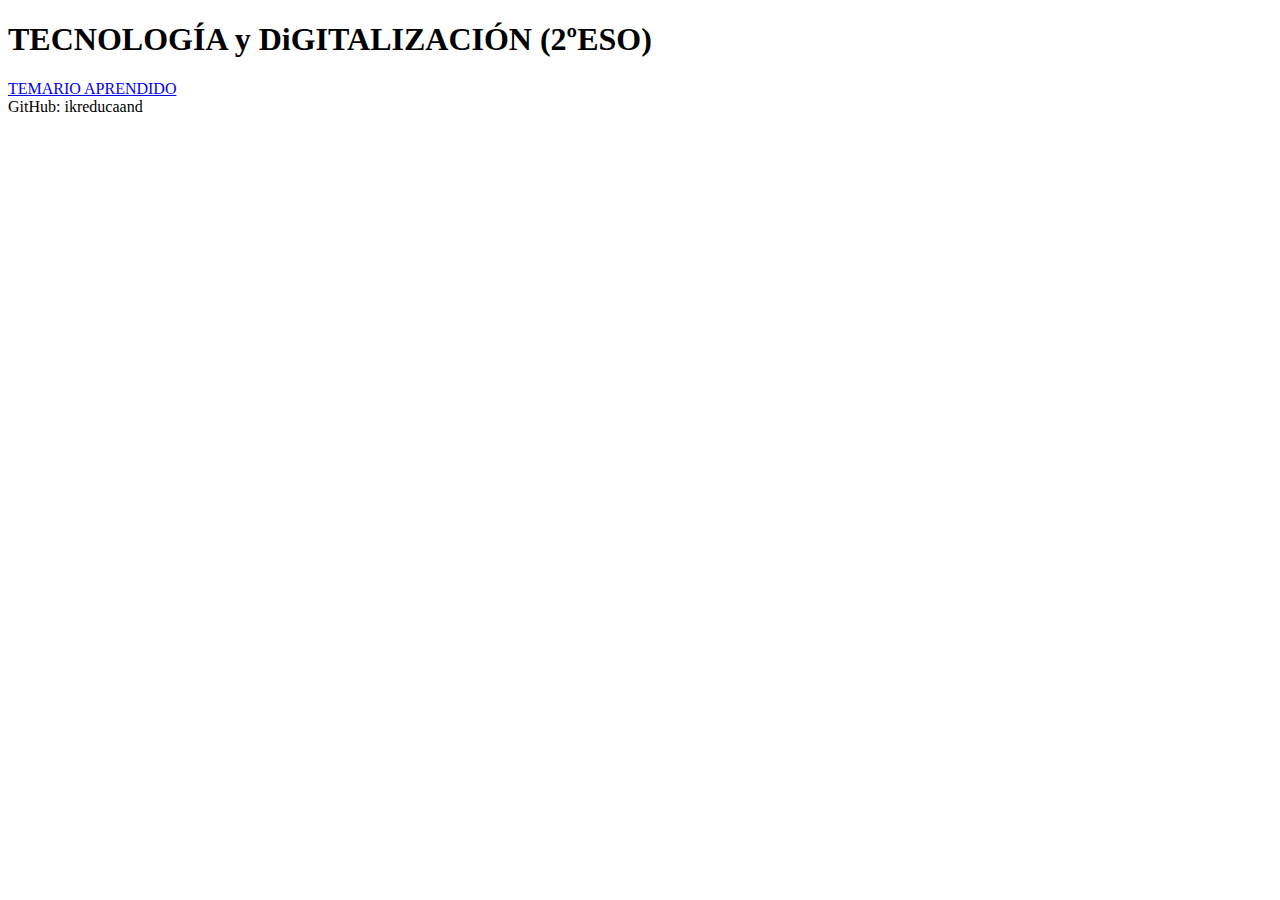
==== index.html @ 157bfd34 "asd" ====
<!DOCTYPE html>
<html>
<head>
    <title>TECNOLOGÍA Y DiGITALIZACIÓN</title>
    <meta name="theme-color" content="#fff2cc"></head>
</head>
<body>
    
    <h1>TECNOLOGÍA y DiGITALIZACIÓN (2ºESO)</h1>
    <a href="./temas/indice.html">TEMARIO APRENDIDO</a>
</body>
<footer>GitHub: ikreducaand</footer>
</html>
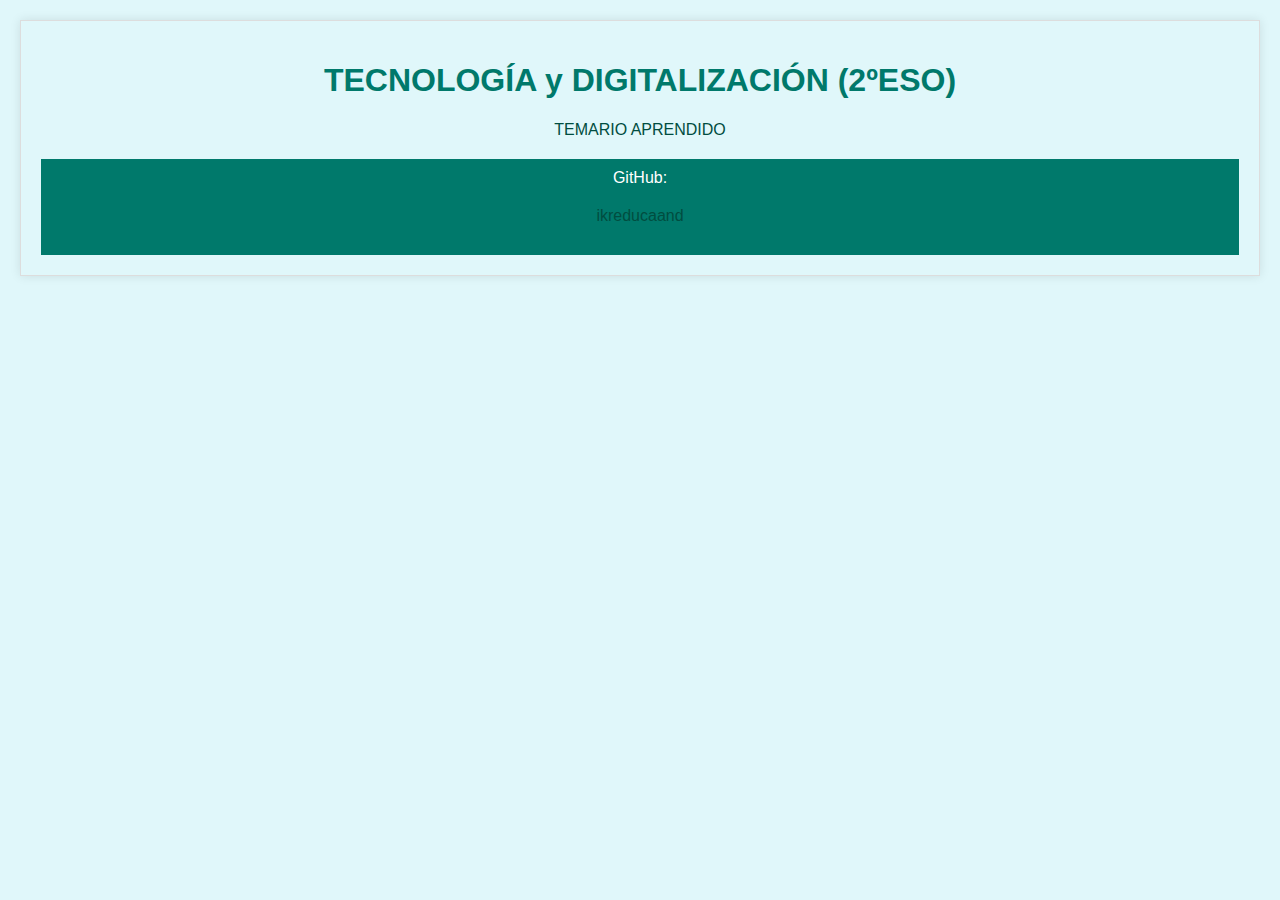
==== commit becf28ee: "qa" ====
--- a/index.html
+++ b/index.html
@@ -1,13 +1,17 @@
 <!DOCTYPE html>
-<html>
+<html lang="es">
 <head>
-    <title>TECNOLOGÍA Y DiGITALIZACIÓN</title>
-    <meta name="theme-color" content="#fff2cc"></head>
+    <meta charset="UTF-8">
+    <meta name="viewport" content="width=device-width, initial-scale=1.0">
+    <title>TECNOLOGÍA Y DIGITALIZACIÓN</title>
+    <meta name="theme-color" content="#fff2cc">
+    <link rel="stylesheet" href="styles/index.css"> <!-- Enlace a la hoja de estilos específica para index -->
 </head>
 <body>
-    
-    <h1>TECNOLOGÍA y DiGITALIZACIÓN (2ºESO)</h1>
+    <h1>TECNOLOGÍA y DIGITALIZACIÓN (2ºESO)</h1>
     <a href="./temas/indice.html">TEMARIO APRENDIDO</a>
+    <footer>
+        GitHub: <a href="https://github.com/ikreducaand" target="_blank">ikreducaand</a>
+    </footer>
 </body>
-<footer>GitHub: ikreducaand</footer>
 </html>
--- a/styles/index.css
+++ b/styles/index.css
@@ -0,0 +1,33 @@
+body {
+    font-family: Arial, sans-serif;
+    margin: 20px;
+    padding: 20px;
+    background-color: #e0f7fa;
+    border: 1px solid #ddd;
+    box-shadow: 0 0 10px rgba(0, 0, 0, 0.1);
+}
+
+h1 {
+    text-align: center;
+    color: #00796b;
+}
+
+a {
+    display: block;
+    text-align: center;
+    margin: 20px 0;
+    color: #004d40;
+    text-decoration: none;
+}
+
+a:hover {
+    text-decoration: underline;
+}
+
+footer {
+    text-align: center;
+    margin-top: 20px;
+    padding: 10px 0;
+    background-color: #00796b;
+    color: #fff;
+}
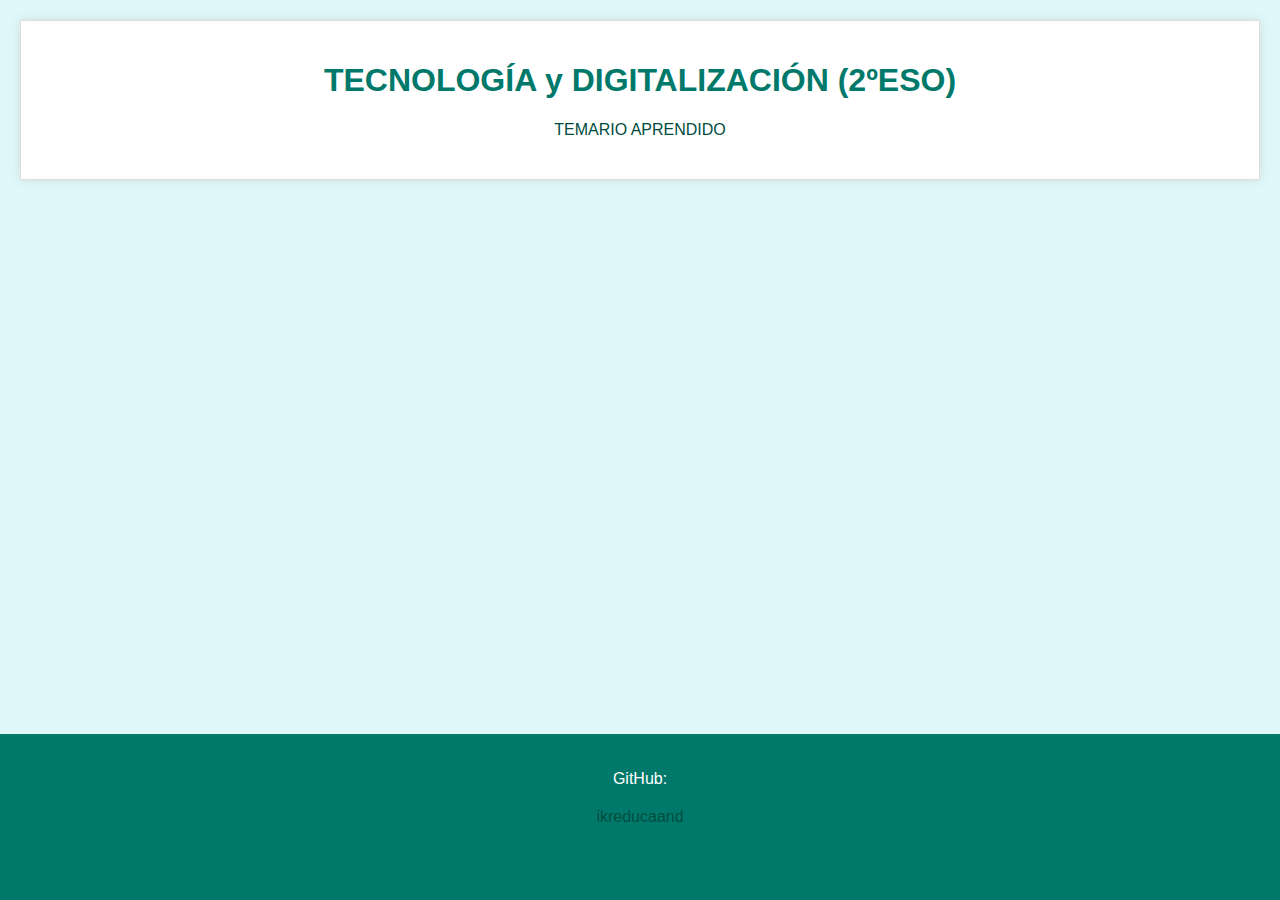
==== commit b4f3c91b: "social icons" ====
--- a/index.html
+++ b/index.html
@@ -8,10 +8,18 @@
     <link rel="stylesheet" href="styles/index.css"> <!-- Enlace a la hoja de estilos específica para index -->
 </head>
 <body>
-    <h1>TECNOLOGÍA y DIGITALIZACIÓN (2ºESO)</h1>
-    <a href="./temas/indice.html">TEMARIO APRENDIDO</a>
+    <div class="content">
+        <h1>TECNOLOGÍA y DIGITALIZACIÓN (2ºESO)</h1>
+        <a href="./temas/indice.html">TEMARIO APRENDIDO</a>
+    </div>
     <footer>
-        GitHub: <a href="https://github.com/ikreducaand" target="_blank">ikreducaand</a>
+        <p>GitHub: <a href="https://github.com/ikreducaand" target="_blank">ikreducaand</a></p>
+        <div class="social-icons">
+            <a href="https://twitter.com" target="_blank" class="icon twitter"></a>
+            <a href="https://facebook.com" target="_blank" class="icon facebook"></a>
+            <a href="https://instagram.com" target="_blank" class="icon instagram"></a>
+            <a href="https://linkedin.com" target="_blank" class="icon linkedin"></a>
+        </div>
     </footer>
 </body>
 </html>
--- a/styles/index.css
+++ b/styles/index.css
@@ -1,8 +1,14 @@
 body {
     font-family: Arial, sans-serif;
+    margin: 0;
+    padding: 0;
+    background-color: #e0f7fa;
+}
+
+.content {
     margin: 20px;
     padding: 20px;
-    background-color: #e0f7fa;
+    background-color: #fff;
     border: 1px solid #ddd;
     box-shadow: 0 0 10px rgba(0, 0, 0, 0.1);
 }
@@ -26,8 +32,38 @@
 
 footer {
     text-align: center;
-    margin-top: 20px;
-    padding: 10px 0;
+    padding: 20px 0;
     background-color: #00796b;
     color: #fff;
+    position: fixed;
+    width: 100%;
+    bottom: 0;
 }
+
+.social-icons {
+    margin-top: 10px;
+}
+
+.icon {
+    display: inline-block;
+    width: 30px;
+    height: 30px;
+    margin: 0 10px;
+    background-size: cover;
+}
+
+.icon.twitter {
+    background-image: url('https://simpleicons.org/icons/twitter.svg');
+}
+
+.icon.facebook {
+    background-image: url('https://simpleicons.org/icons/facebook.svg');
+}
+
+.icon.instagram {
+    background-image: url('https://simpleicons.org/icons/instagram.svg');
+}
+
+.icon.linkedin {
+    background-image: url('https://simpleicons.org/icons/linkedin.svg');
+}
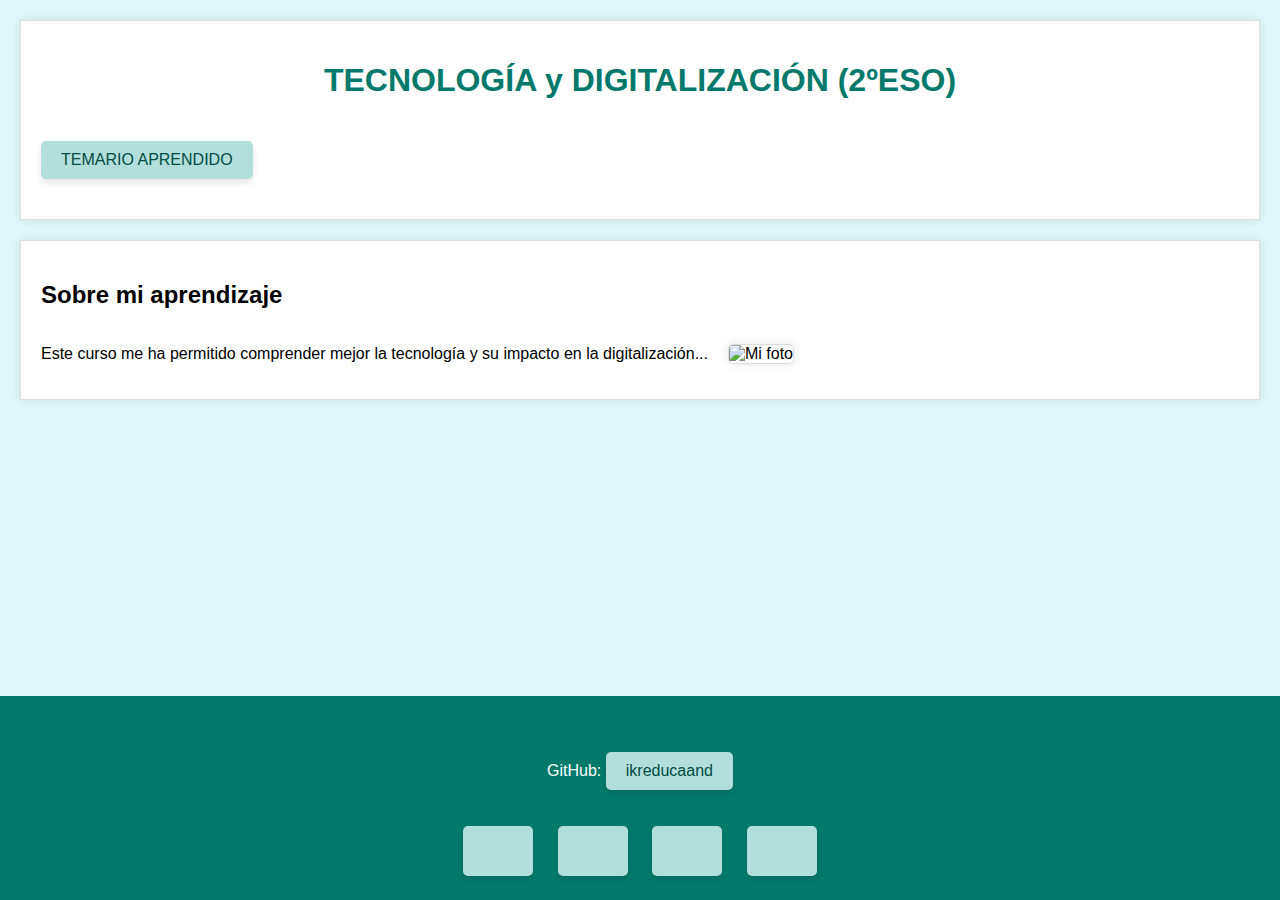
==== commit 547f0ab8: "sobre mi" ====
--- a/index.html
+++ b/index.html
@@ -12,10 +12,17 @@
         <h1>TECNOLOGÍA y DIGITALIZACIÓN (2ºESO)</h1>
         <a href="./temas/indice.html">TEMARIO APRENDIDO</a>
     </div>
+    <section class="sobre-mi-aprendizaje">
+        <h2>Sobre mi aprendizaje</h2>
+        <div class="contenido">
+            <p>Este curso me ha permitido comprender mejor la tecnología y su impacto en la digitalización...</p>
+            <img src="ruta/a/tu/imagen.jpg" alt="Mi foto" class="foto-aprendizaje">
+        </div>
+    </section>
     <footer>
         <p>GitHub: <a href="https://github.com/ikreducaand" target="_blank">ikreducaand</a></p>
         <div class="social-icons">
-            <a href="https://twitter.com" target="_blank" class="icon twitter"></a>
+            <a href="https://x.com" target="_blank" class="icon twitter"></a>
             <a href="https://facebook.com" target="_blank" class="icon facebook"></a>
             <a href="https://instagram.com" target="_blank" class="icon instagram"></a>
             <a href="https://linkedin.com" target="_blank" class="icon linkedin"></a>
--- a/styles/index.css
+++ b/styles/index.css
@@ -19,15 +19,54 @@
 }
 
 a {
-    display: block;
+    display: inline-block;
     text-align: center;
-    margin: 20px 0;
+    margin: 20px auto;
+    padding: 10px 20px;
     color: #004d40;
     text-decoration: none;
+    background-color: #b2dfdb;
+    border-radius: 5px;
+    box-shadow: 0 4px 6px rgba(0, 0, 0, 0.1);
+    transition: background-color 0.3s, box-shadow 0.3s;
 }
 
 a:hover {
-    text-decoration: underline;
+    background-color: #80cbc4;
+    box-shadow: 0 6px 8px rgba(0, 0, 0, 0.15);
+}
+
+.sobre-mi-aprendizaje {
+    margin: 20px;
+    padding: 20px;
+    background-color: #fff;
+    border: 1px solid #ddd;
+    box-shadow: 0 0 10px rgba(0, 0, 0, 0.1);
+}
+
+.sobre-mi-aprendizaje h2 {
+    font-family: 'Comic Sans MS', sans-serif;
+    font-size: 24px;
+    font-weight: bold;
+}
+
+.sobre-mi-aprendizaje p {
+    font-family: 'Comic Sans MS', sans-serif;
+    font-size: 16px;
+}
+
+.contenido {
+    display: flex;
+    align-items: center;
+}
+
+.foto-aprendizaje {
+    margin-left: 20px;
+    max-width: 150px;
+    height: auto;
+    border: 1px solid #ddd;
+    border-radius: 5px;
+    box-shadow: 0 0 10px rgba(0, 0, 0, 0.1);
 }
 
 footer {
@@ -53,7 +92,7 @@
 }
 
 .icon.twitter {
-    background-image: url('https://simpleicons.org/icons/twitter.svg');
+    background-image: url('https://simpleicons.org/icons/x.svg');
 }
 
 .icon.facebook {
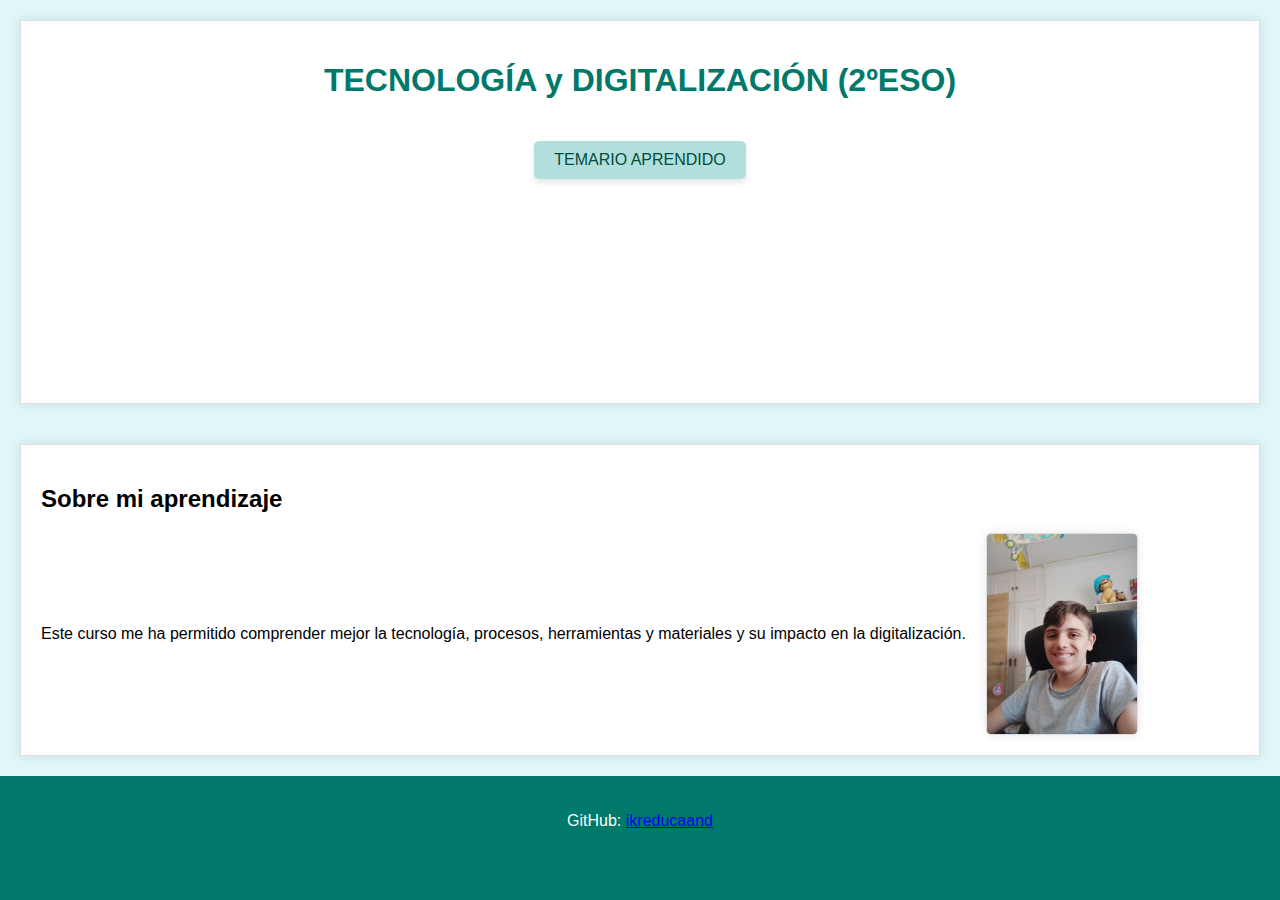
==== commit ba241810: "ñ" ====
--- a/index.html
+++ b/index.html
@@ -10,13 +10,15 @@
 <body>
     <div class="content">
         <h1>TECNOLOGÍA y DIGITALIZACIÓN (2ºESO)</h1>
-        <a href="./temas/indice.html">TEMARIO APRENDIDO</a>
+        <div class="button-container">
+            <a href="./temas/indice.html" class="temario-button">TEMARIO APRENDIDO</a>
+        </div>
     </div>
     <section class="sobre-mi-aprendizaje">
         <h2>Sobre mi aprendizaje</h2>
         <div class="contenido">
-            <p>Este curso me ha permitido comprender mejor la tecnología y su impacto en la digitalización...</p>
-            <img src="ruta/a/tu/imagen.jpg" alt="Mi foto" class="foto-aprendizaje">
+            <p>Este curso me ha permitido comprender mejor la tecnología, procesos, herramientas y materiales y su impacto en la digitalización.</p>
+            <img src="./1718381626866.jpg" alt="Mi foto" class="foto-aprendizaje">
         </div>
     </section>
     <footer>
--- a/styles/index.css
+++ b/styles/index.css
@@ -3,6 +3,9 @@
     margin: 0;
     padding: 0;
     background-color: #e0f7fa;
+    display: flex;
+    flex-direction: column;
+    min-height: 100vh;
 }
 
 .content {
@@ -11,6 +14,7 @@
     background-color: #fff;
     border: 1px solid #ddd;
     box-shadow: 0 0 10px rgba(0, 0, 0, 0.1);
+    flex: 1;
 }
 
 h1 {
@@ -18,7 +22,11 @@
     color: #00796b;
 }
 
-a {
+.button-container {
+    text-align: center;
+}
+
+.temario-button {
     display: inline-block;
     text-align: center;
     margin: 20px auto;
@@ -31,7 +39,7 @@
     transition: background-color 0.3s, box-shadow 0.3s;
 }
 
-a:hover {
+.temario-button:hover {
     background-color: #80cbc4;
     box-shadow: 0 6px 8px rgba(0, 0, 0, 0.15);
 }
@@ -74,9 +82,7 @@
     padding: 20px 0;
     background-color: #00796b;
     color: #fff;
-    position: fixed;
     width: 100%;
-    bottom: 0;
 }
 
 .social-icons {
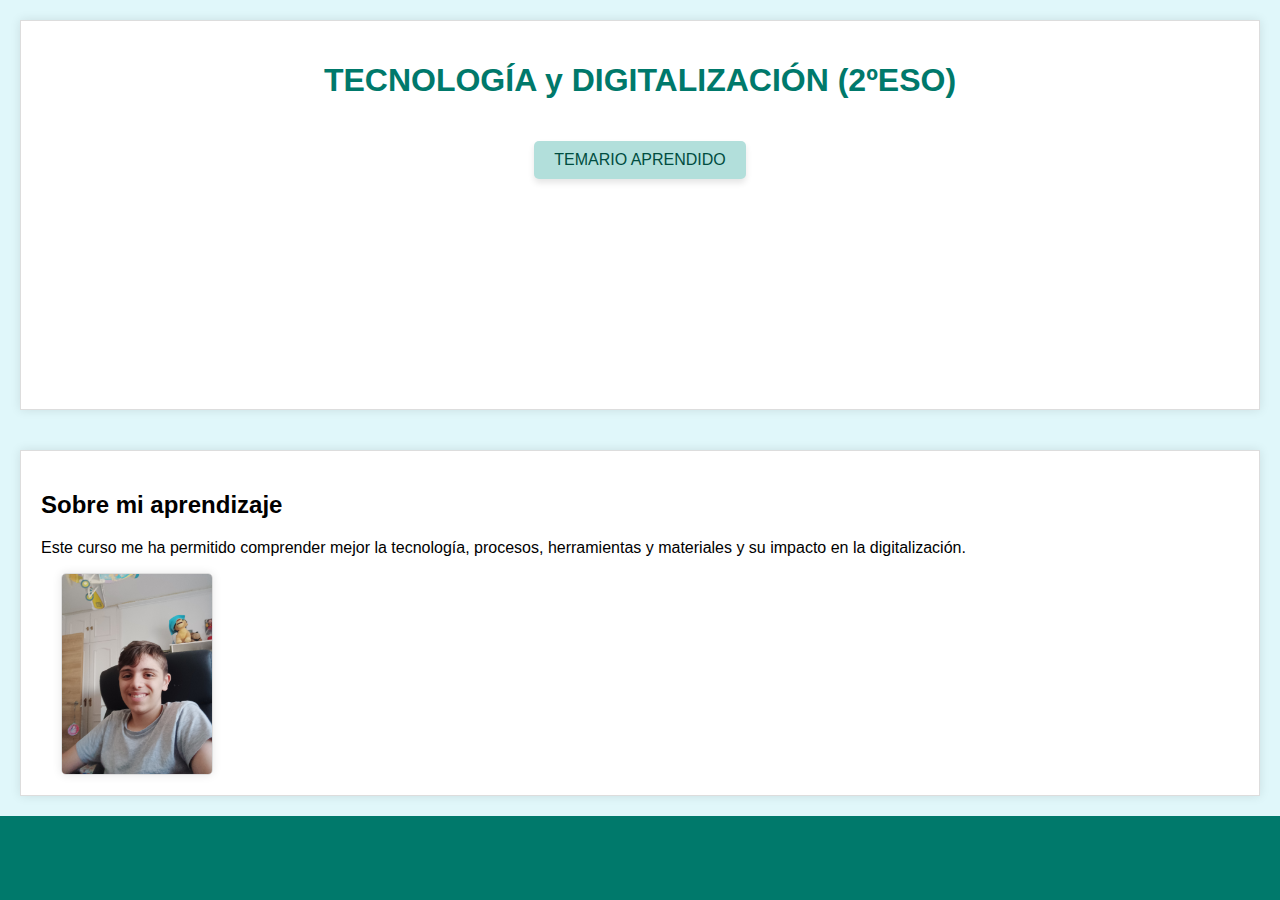
==== commit cfbf2b4c: "asd" ====
--- a/index.html
+++ b/index.html
@@ -16,18 +16,17 @@
     </div>
     <section class="sobre-mi-aprendizaje">
         <h2>Sobre mi aprendizaje</h2>
-        <div class="contenido">
             <p>Este curso me ha permitido comprender mejor la tecnología, procesos, herramientas y materiales y su impacto en la digitalización.</p>
+        <div class="contenido"> 
             <img src="./1718381626866.jpg" alt="Mi foto" class="foto-aprendizaje">
         </div>
     </section>
     <footer>
-        <p>GitHub: <a href="https://github.com/ikreducaand" target="_blank">ikreducaand</a></p>
         <div class="social-icons">
-            <a href="https://x.com" target="_blank" class="icon twitter"></a>
-            <a href="https://facebook.com" target="_blank" class="icon facebook"></a>
-            <a href="https://instagram.com" target="_blank" class="icon instagram"></a>
-            <a href="https://linkedin.com" target="_blank" class="icon linkedin"></a>
+            <a href="https://x.com/ikrlegidoYT" target="_blank" class="icon twitter"></a>
+            <a href="https://github.com/" target="_blank" class="icon github"></a>
+            <a href="https://instagram.com/ikrlegido12" target="_blank" class="icon instagram"></a>
+            <a href="https://linkedin.com/imardia256" target="_blank" class="icon linkedin"></a>
         </div>
     </footer>
 </body>
--- a/styles/index.css
+++ b/styles/index.css
@@ -101,8 +101,8 @@
     background-image: url('https://simpleicons.org/icons/x.svg');
 }
 
-.icon.facebook {
-    background-image: url('https://simpleicons.org/icons/facebook.svg');
+.icon.github {
+    background-image: url('https://simpleicons.org/icons/github.svg');
 }
 
 .icon.instagram {
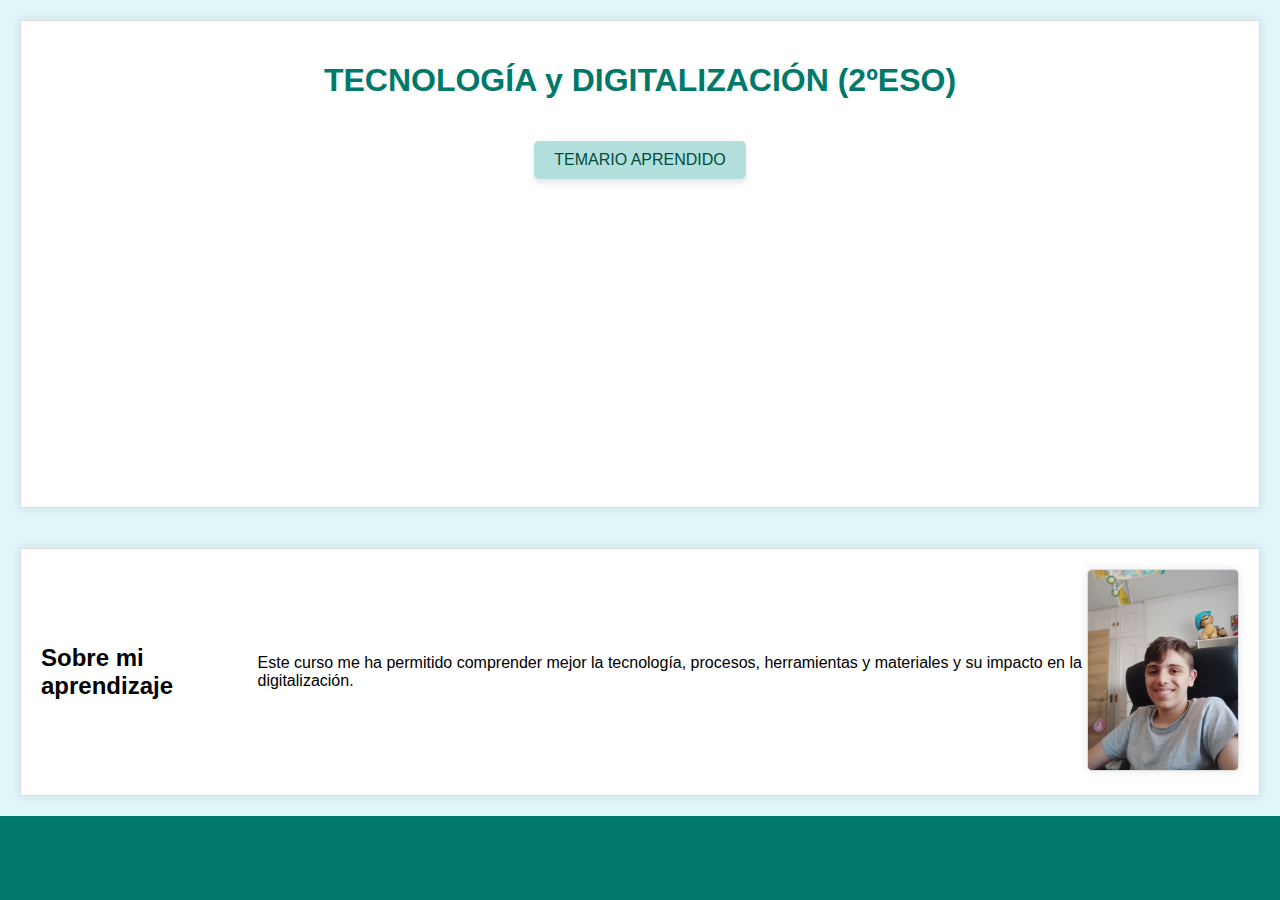
==== commit b4dbc1ac: "tema02" ====
--- a/index.html
+++ b/index.html
@@ -24,9 +24,9 @@
     <footer>
         <div class="social-icons">
             <a href="https://x.com/ikrlegidoYT" target="_blank" class="icon twitter"></a>
-            <a href="https://github.com/" target="_blank" class="icon github"></a>
-            <a href="https://instagram.com/ikrlegido12" target="_blank" class="icon instagram"></a>
-            <a href="https://linkedin.com/imardia256" target="_blank" class="icon linkedin"></a>
+            <a href="https://github.com/ikrlegido12" target="_blank" class="icon github"></a>
+            <a href="https://instagram.com/ikrlegido" target="_blank" class="icon instagram"></a>
+            <a href="https://linkedin.com/iker-m-d-693295308" target="_blank" class="icon linkedin"></a>
         </div>
     </footer>
 </body>
--- a/styles/index.css
+++ b/styles/index.css
@@ -50,6 +50,8 @@
     background-color: #fff;
     border: 1px solid #ddd;
     box-shadow: 0 0 10px rgba(0, 0, 0, 0.1);
+    display: flex; /* Usamos flexbox para alinear verticalmente */
+    align-items: center; /* Centra verticalmente el contenido */
 }
 
 .sobre-mi-aprendizaje h2 {
@@ -64,12 +66,10 @@
 }
 
 .contenido {
-    display: flex;
-    align-items: center;
+    margin-left: auto; /* Empuja el contenido a la derecha */
 }
 
 .foto-aprendizaje {
-    margin-left: 20px;
     max-width: 150px;
     height: auto;
     border: 1px solid #ddd;
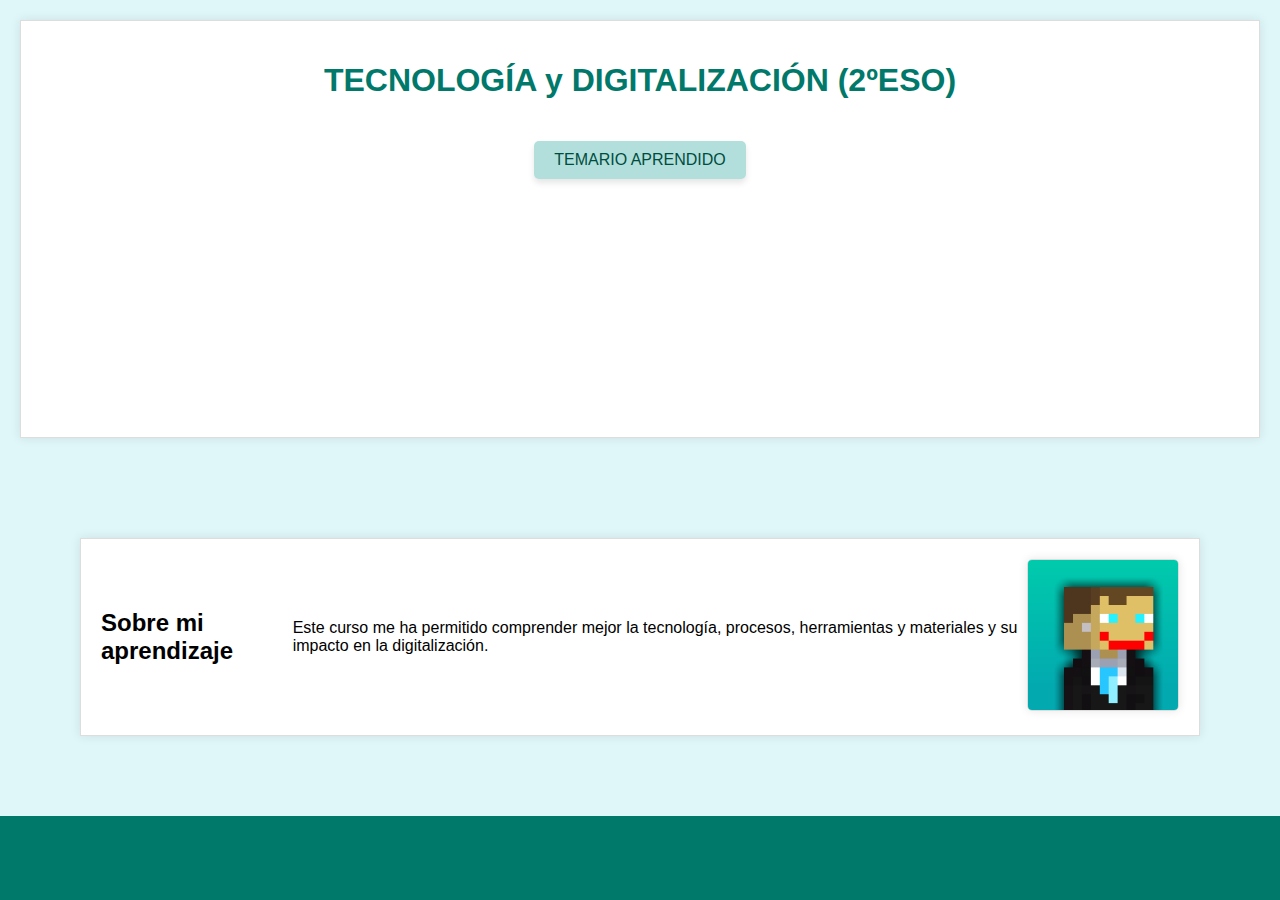
==== commit 54f6c28f: "Update index.html" ====
--- a/index.html
+++ b/index.html
@@ -18,7 +18,7 @@
         <h2>Sobre mi aprendizaje</h2>
             <p>Este curso me ha permitido comprender mejor la tecnología, procesos, herramientas y materiales y su impacto en la digitalización.</p>
         <div class="contenido"> 
-            <img src="./1718381626866.jpg" alt="Mi foto" class="foto-aprendizaje">
+            <img src="./baa5a7fff8fa6b74b39edae2d06f2e86.png" alt="Mi foto" class="foto-aprendizaje">
         </div>
     </section>
     <footer>
--- a/styles/index.css
+++ b/styles/index.css
@@ -45,7 +45,7 @@
 }
 
 .sobre-mi-aprendizaje {
-    margin: 20px;
+    margin: 80px;
     padding: 20px;
     background-color: #fff;
     border: 1px solid #ddd;
@@ -97,6 +97,22 @@
     background-size: cover;
 }
 
+ul {
+    list-style-type: none;
+    padding-left: 0;
+}
+
+ul li {
+    margin-bottom: 5px; /* Ajusta el espacio entre elementos de la lista */
+}
+
+ul li::before {
+    content: "·"; /* Agrega el punto medio como contenido antes de cada elemento */
+    font-weight: bold; /* Hace que el punto medio sea negrita */
+    display: inline-block;
+    width: 1em; /* Ajusta el ancho según sea necesario */
+    margin-left: -1em; /* Alinea el punto medio con el texto */
+}
 .icon.twitter {
     background-image: url('https://simpleicons.org/icons/x.svg');
 }
